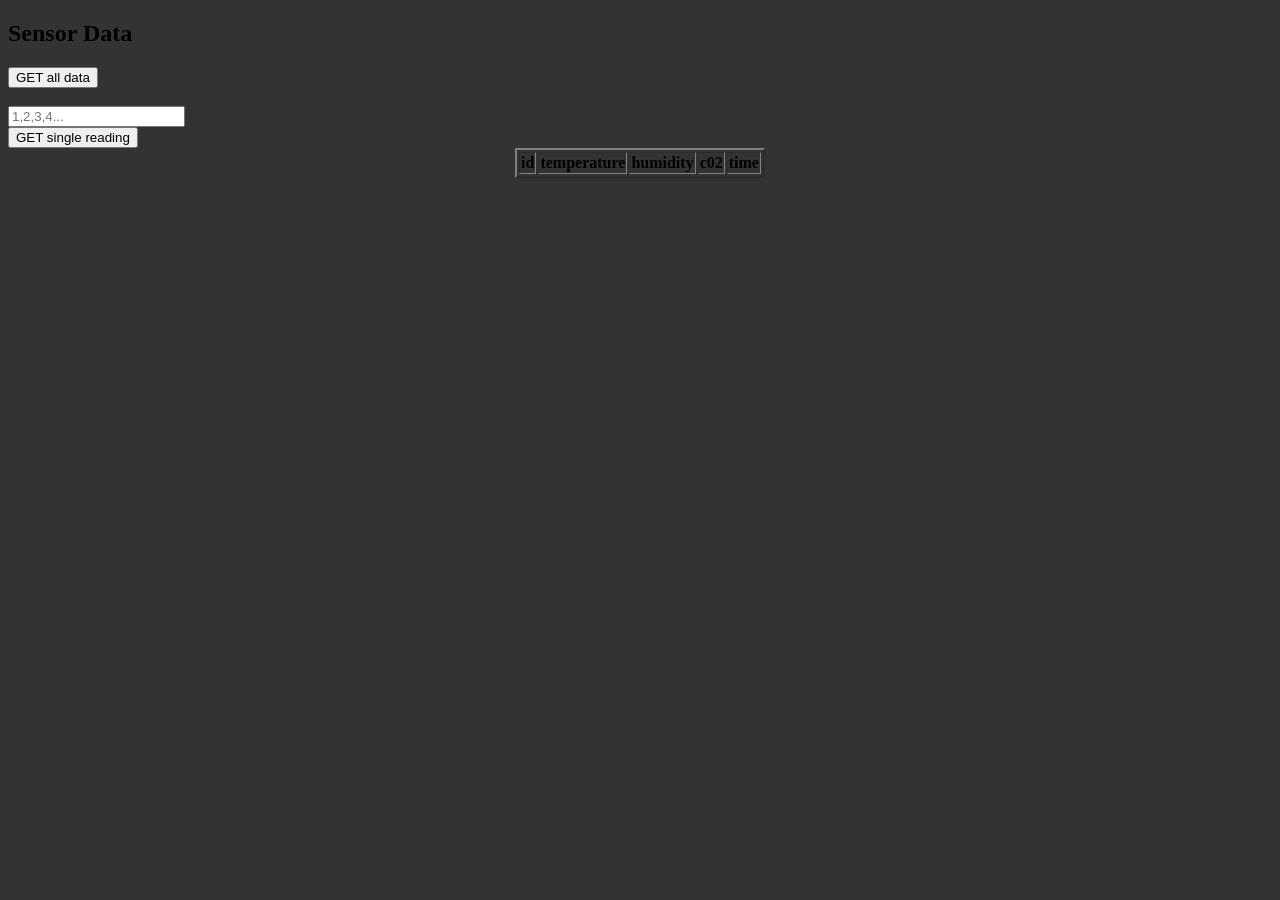
==== index.html @ 514153a0 "frontend basics added" ====
<!DOCTYPE html>
<meta charset="UTF-8"> 
<html>
<body style="background-color:#333333;">

<div id="get">
<h2>Sensor Data</h2>
<button type="button" onclick="loadAllData()">GET all data</button>
</div>
<br>


  <input id = "input1" placeholder="1,2,3,4...">
 

  <div id="get1">
  <button type="button" onclick="loadData()">GET single reading</button>
</div>

<table id ="dataTable" border="2" align="center" >
  <tr>
    <th>id</th>
    <th>temperature</th>
    <th>humidity</th>
    <th>c02</th>
    <th>time</th>
  </tr>
</table>

<script src="main.js"></script>

</body>
</html>
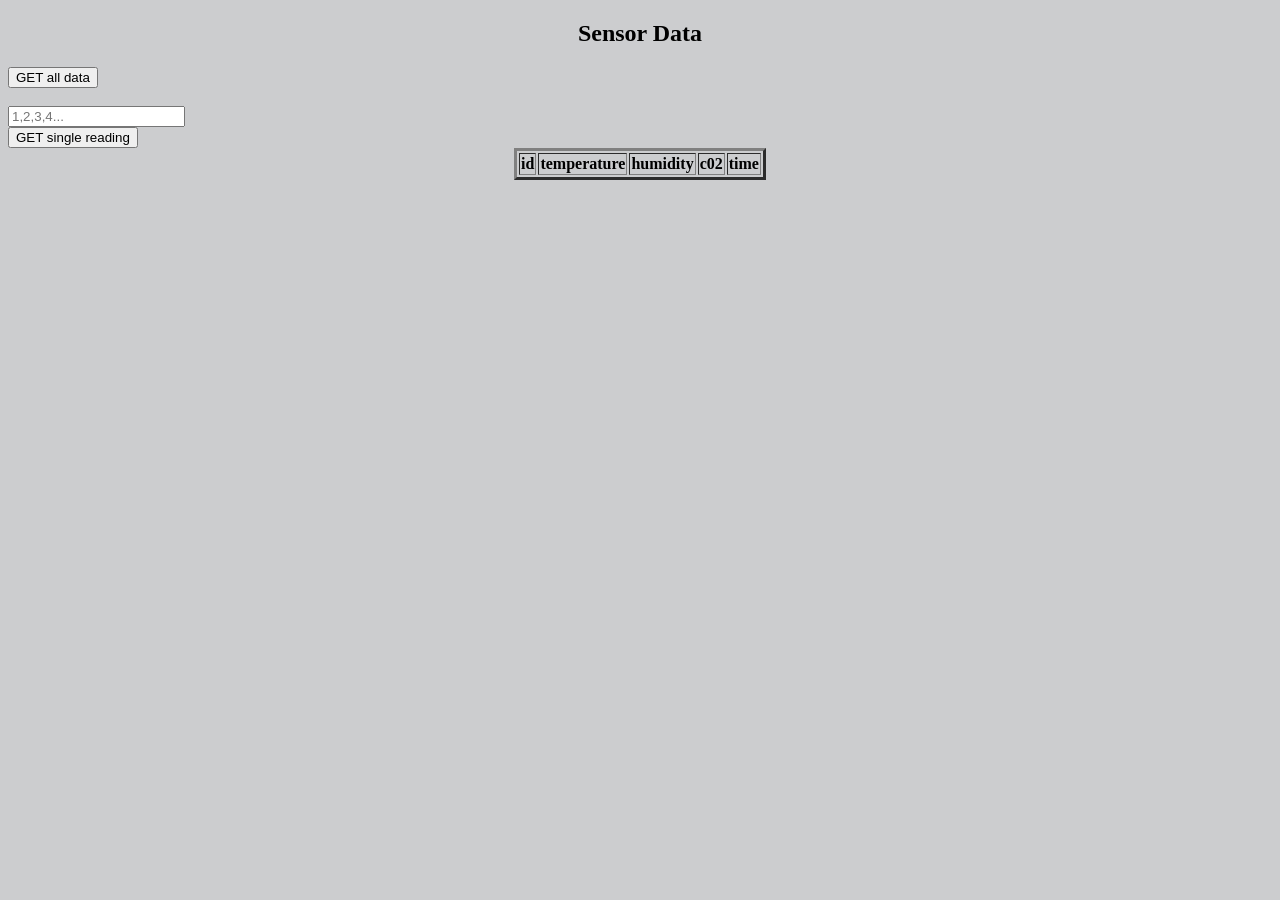
==== commit d866232b: "code segmentation" ====
--- a/index.html
+++ b/index.html
@@ -1,10 +1,10 @@
 <!DOCTYPE html>
 <meta charset="UTF-8"> 
 <html>
-<body style="background-color:#333333;">
+<body style="background-color:#cccdcf;">
 
 <div id="get">
-<h2>Sensor Data</h2>
+<h2  align="center">Sensor Data</h2>
 <button type="button" onclick="loadAllData()">GET all data</button>
 </div>
 <br>
@@ -17,7 +17,7 @@
   <button type="button" onclick="loadData()">GET single reading</button>
 </div>
 
-<table id ="dataTable" border="2" align="center" >
+<table id ="dataTable" border="3" align="center" >
   <tr>
     <th>id</th>
     <th>temperature</th>
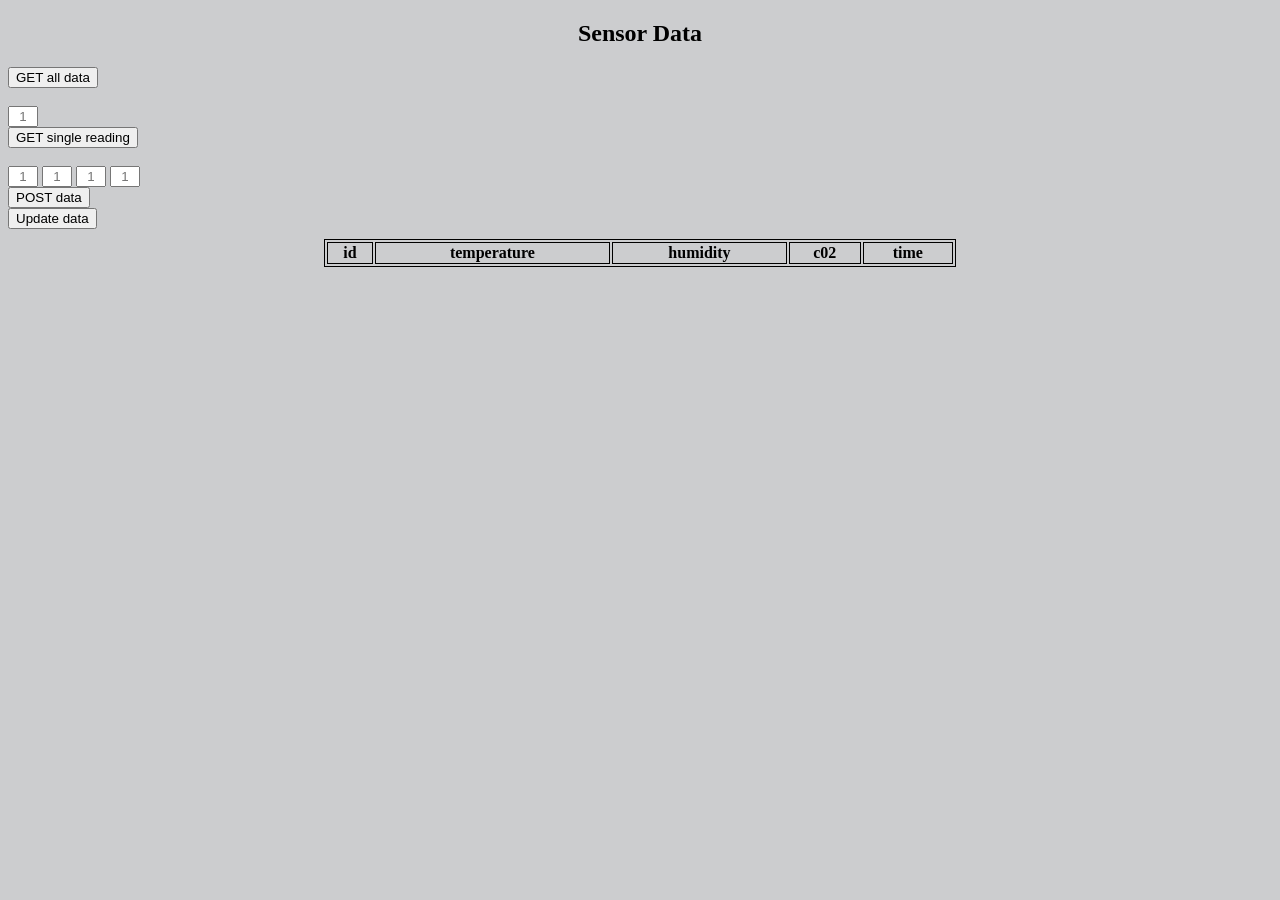
==== commit 8b9d7b24: "update added" ====
--- a/index.html
+++ b/index.html
@@ -1,5 +1,10 @@
 <!DOCTYPE html>
-<meta charset="UTF-8"> 
+<head>
+  <meta charset="UTF-8">
+  <title>Books</title>
+  <link rel="stylesheet" type="text/css" href="style.css">
+  </head>
+  
 <html>
 <body style="background-color:#cccdcf;">
 
@@ -10,11 +15,24 @@
 <br>
 
 
-  <input id = "input1" placeholder="1,2,3,4...">
- 
+  <input id = "input1" placeholder="1">
+  <br>
 
   <div id="get1">
   <button type="button" onclick="loadData()">GET single reading</button>
+</div>
+<br>
+<input id = "idInput" placeholder="1">
+<input id = "tempInput" placeholder="1">
+<input id = "humInput" placeholder="1">
+<input id = "co2Input" placeholder="1">
+
+<div id="post">
+  <button type="button" onclick="postData()">POST data</button>
+</div>
+
+<div id="update">
+  <button type="button" onclick="updateData()">Update data</button>
 </div>
 
 <table id ="dataTable" border="3" align="center" >
--- a/style.css
+++ b/style.css
@@ -0,0 +1,47 @@
+#dataTable{
+    width:50%;
+    text-align: center;
+}
+
+table, th, td {
+    color:black;
+   margin-top: 10px;
+   border: 1px solid black;
+    border-color: black;
+}   
+
+#input1{
+    width: 30px;
+    text-align: center;
+    
+
+  box-sizing: border-box;
+}
+#idInput{
+    width: 30px;
+    text-align: center;
+    
+
+  box-sizing: border-box;
+}
+#tempInput{
+    width: 30px;
+    text-align: center;
+    
+
+  box-sizing: border-box;
+}
+#humInput{
+    width: 30px;
+    text-align: center;
+    
+
+  box-sizing: border-box;
+}
+#co2Input{
+    width: 30px;
+    text-align: center;
+    
+
+  box-sizing: border-box;
+}
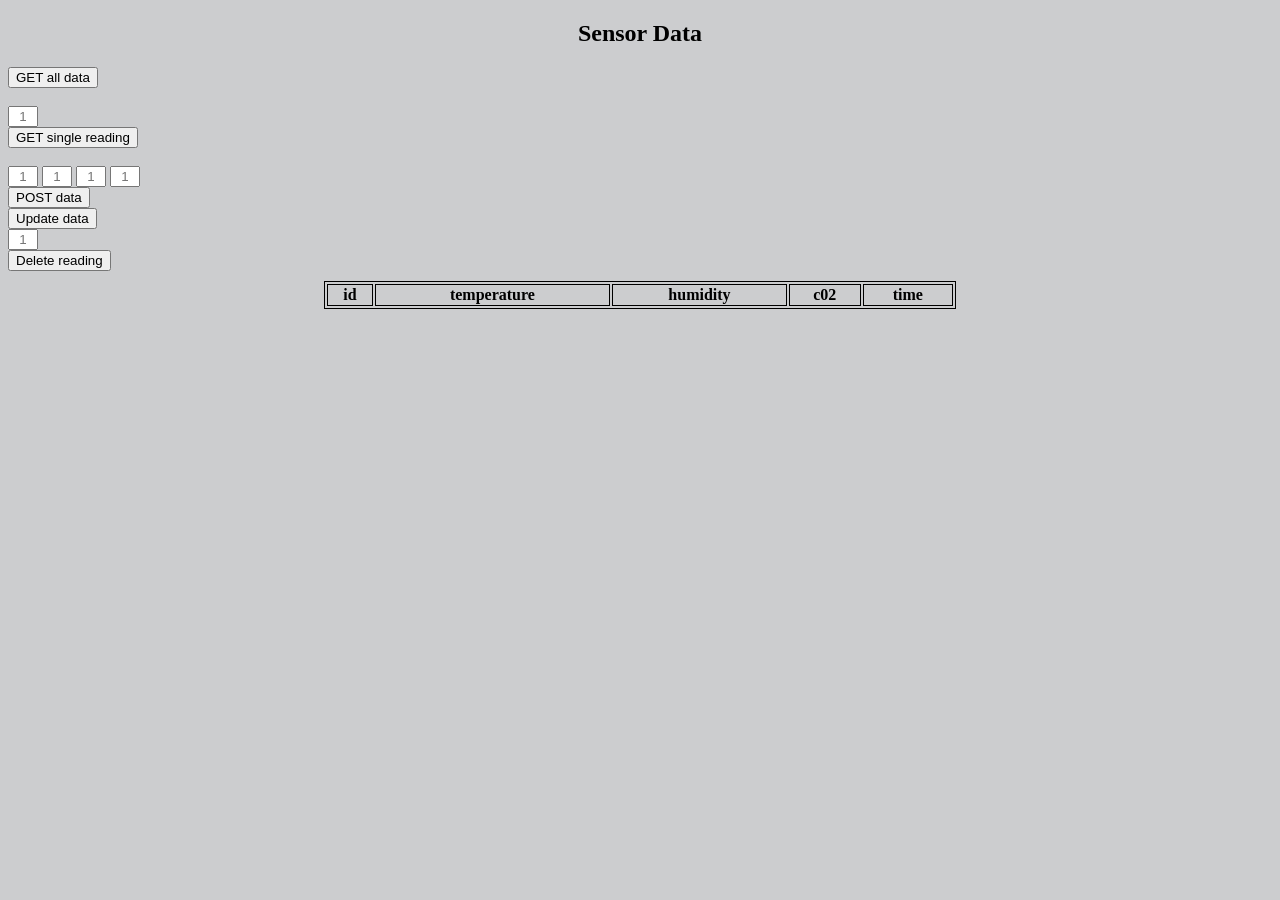
==== commit 54b59e96: "delete added" ====
--- a/index.html
+++ b/index.html
@@ -1,7 +1,7 @@
 <!DOCTYPE html>
 <head>
   <meta charset="UTF-8">
-  <title>Books</title>
+  <title>SensorData</title>
   <link rel="stylesheet" type="text/css" href="style.css">
   </head>
   
@@ -35,6 +35,14 @@
   <button type="button" onclick="updateData()">Update data</button>
 </div>
 
+
+<input id = "input2" placeholder="1">
+<br>
+
+<div id="delete">
+<button type="button" onclick="deleteData()">Delete reading</button>
+</div>
+
 <table id ="dataTable" border="3" align="center" >
   <tr>
     <th>id</th>
--- a/style.css
+++ b/style.css
@@ -11,6 +11,13 @@
 }   
 
 #input1{
+    width: 30px;
+    text-align: center;
+    
+
+  box-sizing: border-box;
+}
+#input2{
     width: 30px;
     text-align: center;
     
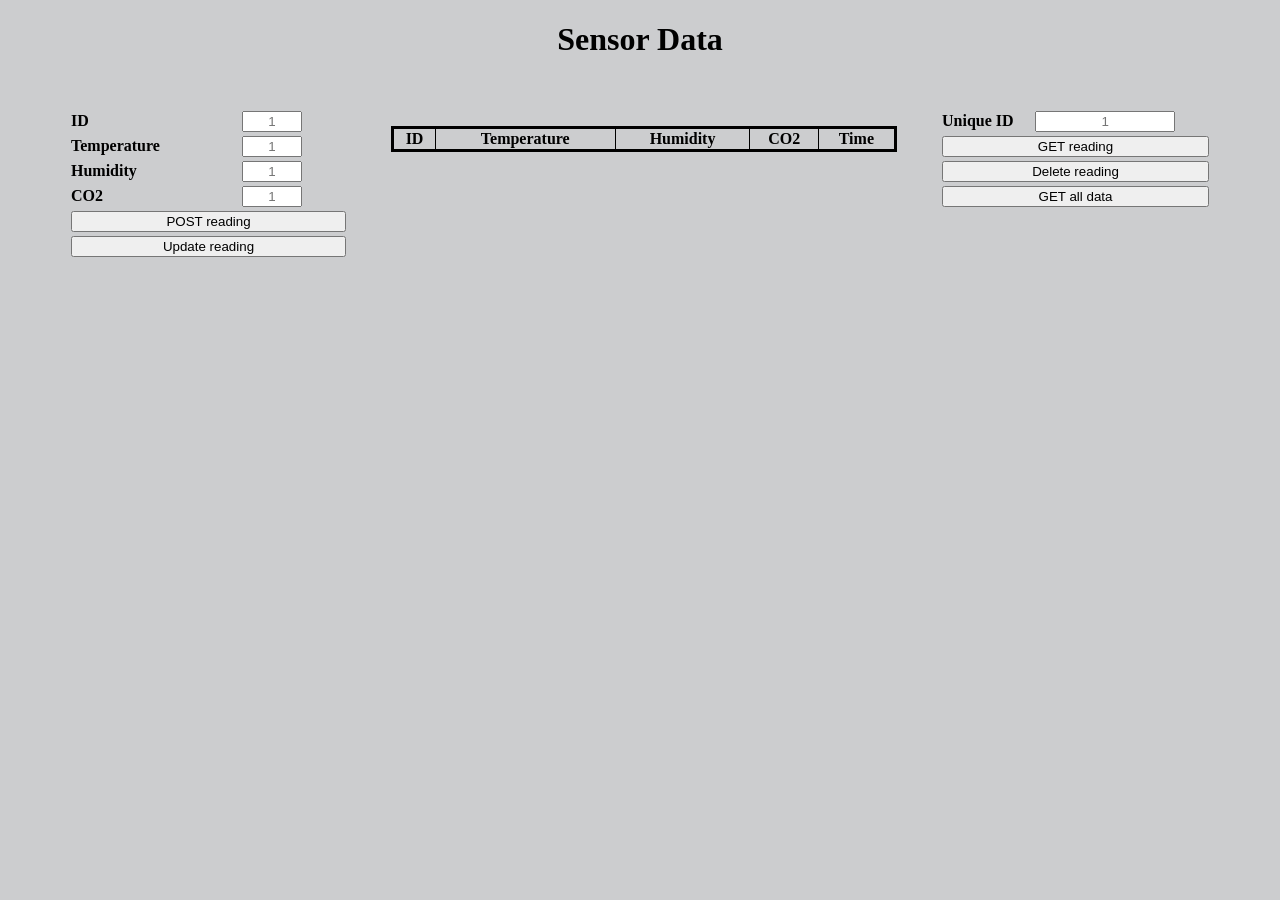
==== commit 1b9e9e8e: "style update" ====
--- a/index.html
+++ b/index.html
@@ -8,48 +8,83 @@
 <html>
 <body style="background-color:#cccdcf;">
 
-<div id="get">
-<h2  align="center">Sensor Data</h2>
-<button type="button" onclick="loadAllData()">GET all data</button>
+<div>
+<h1  align="center">Sensor Data</h1>
 </div>
 <br>
 
 
-  <input id = "input1" placeholder="1">
-  <br>
 
-  <div id="get1">
-  <button type="button" onclick="loadData()">GET single reading</button>
-</div>
+<table id ="singleGetDelete" style="float: right ;">
+  
+
+  <tr>
+    <th align="left">Unique ID </th>
+    <td><input id = "input1" placeholder="1"></td>
+
+  </tr>
+
+  <tr>
+    <td colspan="2">
+    <button type="button" onclick="loadData()" id="get1">GET reading</button>
+    </td> 
+  </tr>
+  <tr>
+    <td colspan="2">
+    <button type="button" onclick="deleteData()" id="delete">Delete reading</button>
+    </td> 
+  </tr>
+  
+  <tr>
+    <td colspan="2">
+      <button type="button" onclick="loadAllData()" id="get">GET all data</button>
+    </td> 
+  </tr>
+</table>
+
+<table id ="PostPut" style="float: left;" >
+  <tr>
+    <th>ID &nbsp</th>
+    <td><input id = "idInput" placeholder="1"></td>
+  </tr>
+
+  <tr>
+    <th>Temperature &nbsp</th>
+    <td><input id = "tempInput" placeholder="1"></td>
+  </tr>
+ 
+  <tr>
+    <th>Humidity &nbsp</th>
+    <td><input id = "humInput" placeholder="1"></td>
+  </tr>
+  
+  <tr>
+    <th>CO2 &nbsp</th>
+    <td><input id = "co2Input" placeholder="1"></td>
+  </tr>
+
+  <tr>
+    <td colspan="2">
+    <button type="button" onclick="postData()" id="post">POST reading</button>
+    </td>
+  </tr>
+  
+    <tr>
+      <td colspan="2">
+      <button type="button" onclick="updateData()" id="update">Update reading</button>
+      </td>
+    </tr>
+
+</table>
+
 <br>
-<input id = "idInput" placeholder="1">
-<input id = "tempInput" placeholder="1">
-<input id = "humInput" placeholder="1">
-<input id = "co2Input" placeholder="1">
-
-<div id="post">
-  <button type="button" onclick="postData()">POST data</button>
-</div>
-
-<div id="update">
-  <button type="button" onclick="updateData()">Update data</button>
-</div>
-
-
-<input id = "input2" placeholder="1">
-<br>
-
-<div id="delete">
-<button type="button" onclick="deleteData()">Delete reading</button>
-</div>
-
-<table id ="dataTable" border="3" align="center" >
+<table id ="dataTable" align="center" border="1px" >
   <tr>
-    <th>id</th>
-    <th>temperature</th>
-    <th>humidity</th>
-    <th>c02</th>
-    <th>time</th>
+    <th>ID</th>
+    <th>Temperature</th>
+    <th>Humidity</th>
+    <th>CO2</th>
+    <th>Time</th>
   </tr>
 </table>
 
--- a/style.css
+++ b/style.css
@@ -1,54 +1,111 @@
 #dataTable{
-    width:50%;
+    width: 40%;
     text-align: center;
+    border: 3px solid black;
+    border-collapse: collapse;
+    
+    
+    
+}
+#dTtr{
+  border: 3px solid black;
+}
+#singleGetDelete{
+  padding-right: 60px;
+  text-align: center;
+  width: 20%;
+  
+  
+}
+#PostPut{
+  padding-left: 60px;
+  text-align: center;
+  width: 20%;
+  
+  
+}
+#singleGetDelete{
+    
+    text-align: left;
+}
+#PostPut{
+    
+    text-align: left;
 }
 
-table, th, td {
-    color:black;
+table {
+  table-layout: auto;
    margin-top: 10px;
-   border: 1px solid black;
     border-color: black;
+    
+    
 }   
 
 #input1{
-    width: 30px;
+
+    width: 140px;
+    
     text-align: center;
+    
     
 
   box-sizing: border-box;
 }
-#input2{
-    width: 30px;
-    text-align: center;
+
+#idInput{
+    width: 60px;
     
-
-  box-sizing: border-box;
-}
-#idInput{
-    width: 30px;
     text-align: center;
     
 
   box-sizing: border-box;
 }
 #tempInput{
-    width: 30px;
+    width: 60px;
     text-align: center;
     
 
   box-sizing: border-box;
 }
 #humInput{
-    width: 30px;
+    width: 60px;
     text-align: center;
     
 
   box-sizing: border-box;
 }
 #co2Input{
-    width: 30px;
+    width: 60px;
     text-align: center;
     
 
   box-sizing: border-box;
+}
+#get{
+  width: 267px;
+  
+  box-sizing: border-box;
+  
+
+box-sizing: border-box;
+}
+#get1{
+  width: 267px;
+  
+  box-sizing: border-box;
+}
+#delete{
+  width: 267px;
+  
+  box-sizing: border-box;
+}
+#post{
+  width: 275px;
+  
+  box-sizing: border-box;
+}
+#update{
+    width: 275px;
+  
+  box-sizing: border-box;
 }
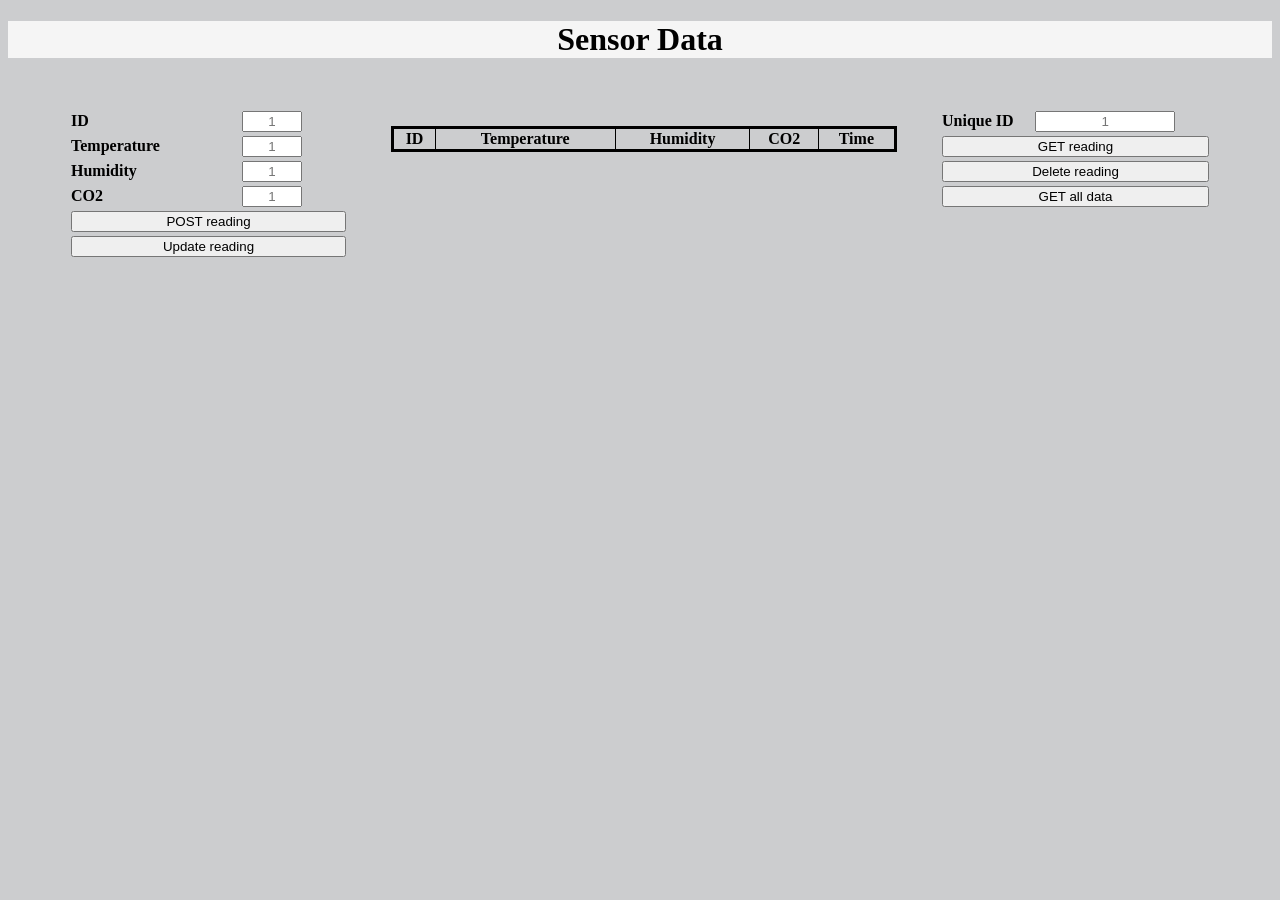
==== commit a745ce57: "code seqmentation" ====
--- a/index.html
+++ b/index.html
@@ -1,6 +1,7 @@
 <!DOCTYPE html>
 <head>
   <meta charset="UTF-8">
+
   <title>SensorData</title>
   <link rel="stylesheet" type="text/css" href="style.css">
   </head>
@@ -8,12 +9,11 @@
 <html>
 <body style="background-color:#cccdcf;">
 
-<div>
+<div  id="title">
 <h1  align="center">Sensor Data</h1>
 </div>
+
 <br>
-
-
 
 <table id ="singleGetDelete" style="float: right ;">
   
@@ -21,7 +21,6 @@
   <tr>
     <th align="left">Unique ID </th>
     <td><input id = "input1" placeholder="1"></td>
-
   </tr>
 
   <tr>
@@ -29,6 +28,7 @@
     <button type="button" onclick="loadData()" id="get1">GET reading</button>
     </td> 
   </tr>
+
   <tr>
     <td colspan="2">
     <button type="button" onclick="deleteData()" id="delete">Delete reading</button>
@@ -40,6 +40,7 @@
       <button type="button" onclick="loadAllData()" id="get">GET all data</button>
     </td> 
   </tr>
+
 </table>
 
 <table id ="PostPut" style="float: left;" >
@@ -69,15 +70,16 @@
     </td>
   </tr>
   
-    <tr>
-      <td colspan="2">
-      <button type="button" onclick="updateData()" id="update">Update reading</button>
-      </td>
-    </tr>
+  <tr>
+    <td colspan="2">
+   <button type="button" onclick="updateData()" id="update">Update reading</button>
+   </td>
+ </tr>
 
 </table>
 
 <br>
+
 <table id ="dataTable" align="center" border="1px" >
   <tr>
     <th>ID</th>
--- a/style.css
+++ b/style.css
@@ -1,11 +1,12 @@
+
+#title{
+  background-color: whitesmoke;
+}
 #dataTable{
     width: 40%;
     text-align: center;
     border: 3px solid black;
     border-collapse: collapse;
-    
-    
-    
 }
 #dTtr{
   border: 3px solid black;
@@ -14,15 +15,11 @@
   padding-right: 60px;
   text-align: center;
   width: 20%;
-  
-  
 }
 #PostPut{
   padding-left: 60px;
   text-align: center;
   width: 20%;
-  
-  
 }
 #singleGetDelete{
     
@@ -32,22 +29,18 @@
     
     text-align: left;
 }
-
 table {
   table-layout: auto;
-   margin-top: 10px;
-    border-color: black;
-    
-    
+
+  margin-top: 10px;
+
+  border-color: black;
 }   
-
 #input1{
 
     width: 140px;
     
     text-align: center;
-    
-    
 
   box-sizing: border-box;
 }
@@ -57,27 +50,26 @@
     
     text-align: center;
     
-
   box-sizing: border-box;
 }
 #tempInput{
     width: 60px;
+
     text-align: center;
     
-
   box-sizing: border-box;
 }
 #humInput{
     width: 60px;
+
     text-align: center;
     
-
   box-sizing: border-box;
 }
 #co2Input{
     width: 60px;
+
     text-align: center;
-    
 
   box-sizing: border-box;
 }
@@ -86,7 +78,6 @@
   
   box-sizing: border-box;
   
-
 box-sizing: border-box;
 }
 #get1{
@@ -108,4 +99,4 @@
     width: 275px;
   
   box-sizing: border-box;
-}+}
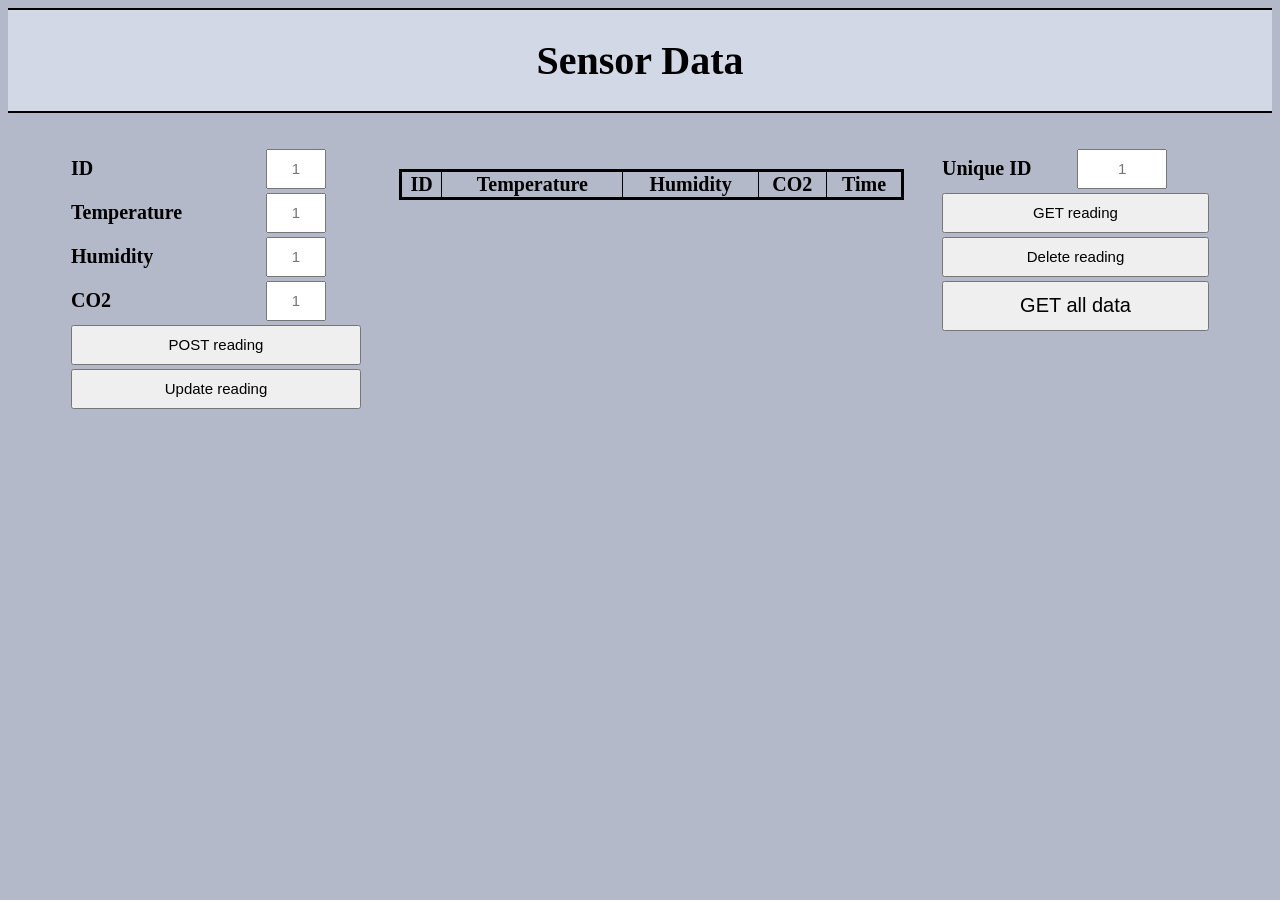
==== commit 3050d646: "style update" ====
--- a/index.html
+++ b/index.html
@@ -7,15 +7,15 @@
   </head>
   
 <html>
-<body style="background-color:#cccdcf;">
+<body style="background-color:#b3b9c8;font-size: 20px;">
 
 <div  id="title">
-<h1  align="center">Sensor Data</h1>
+<h1 style="font-size:40px;" align="center">Sensor Data</h1>
 </div>
 
 <br>
 
-<table id ="singleGetDelete" style="float: right ;">
+<table id ="singleGetDelete" style="float: right ; ">
   
 
   <tr>
@@ -80,7 +80,7 @@
 
 <br>
 
-<table id ="dataTable" align="center" border="1px" >
+<table style="font-size: 20px;" id ="dataTable" align="center" border="1px" >
   <tr>
     <th>ID</th>
     <th>Temperature</th>
--- a/style.css
+++ b/style.css
@@ -1,6 +1,8 @@
 
 #title{
-  background-color: whitesmoke;
+  background-color: #d3d8e6;
+  border-top: 2px solid black;
+  border-bottom: 2px solid black;
 }
 #dataTable{
     width: 40%;
@@ -38,8 +40,9 @@
 }   
 #input1{
 
-    width: 140px;
-    
+    width: 90px;
+    height: 40px;
+  font-size: 15px;
     text-align: center;
 
   box-sizing: border-box;
@@ -47,56 +50,65 @@
 
 #idInput{
     width: 60px;
-    
+    height: 40px;
+  font-size: 15px;
     text-align: center;
     
   box-sizing: border-box;
 }
 #tempInput{
     width: 60px;
-
+    height: 40px;
+    font-size: 15px;
     text-align: center;
     
   box-sizing: border-box;
 }
 #humInput{
     width: 60px;
-
+    height: 40px;
+    font-size: 15px;
     text-align: center;
     
   box-sizing: border-box;
 }
 #co2Input{
     width: 60px;
-
+    height: 40px;
+    font-size: 15px;
     text-align: center;
 
   box-sizing: border-box;
 }
 #get{
   width: 267px;
-  
+  height: 50px;
+  font-size: 20px;
   box-sizing: border-box;
   
 box-sizing: border-box;
 }
 #get1{
   width: 267px;
-  
+  height: 40px;
+  font-size: 15px;
   box-sizing: border-box;
 }
 #delete{
   width: 267px;
-  
+  height: 40px;
+  font-size: 15px;
   box-sizing: border-box;
 }
 #post{
-  width: 275px;
-  
+  width: 290px;
+  height: 40px;
+  font-size: 15px;
   box-sizing: border-box;
 }
 #update{
-    width: 275px;
-  
+    width: 290px;
+    height: 40px;
+    font-size: 15px;
   box-sizing: border-box;
 }
